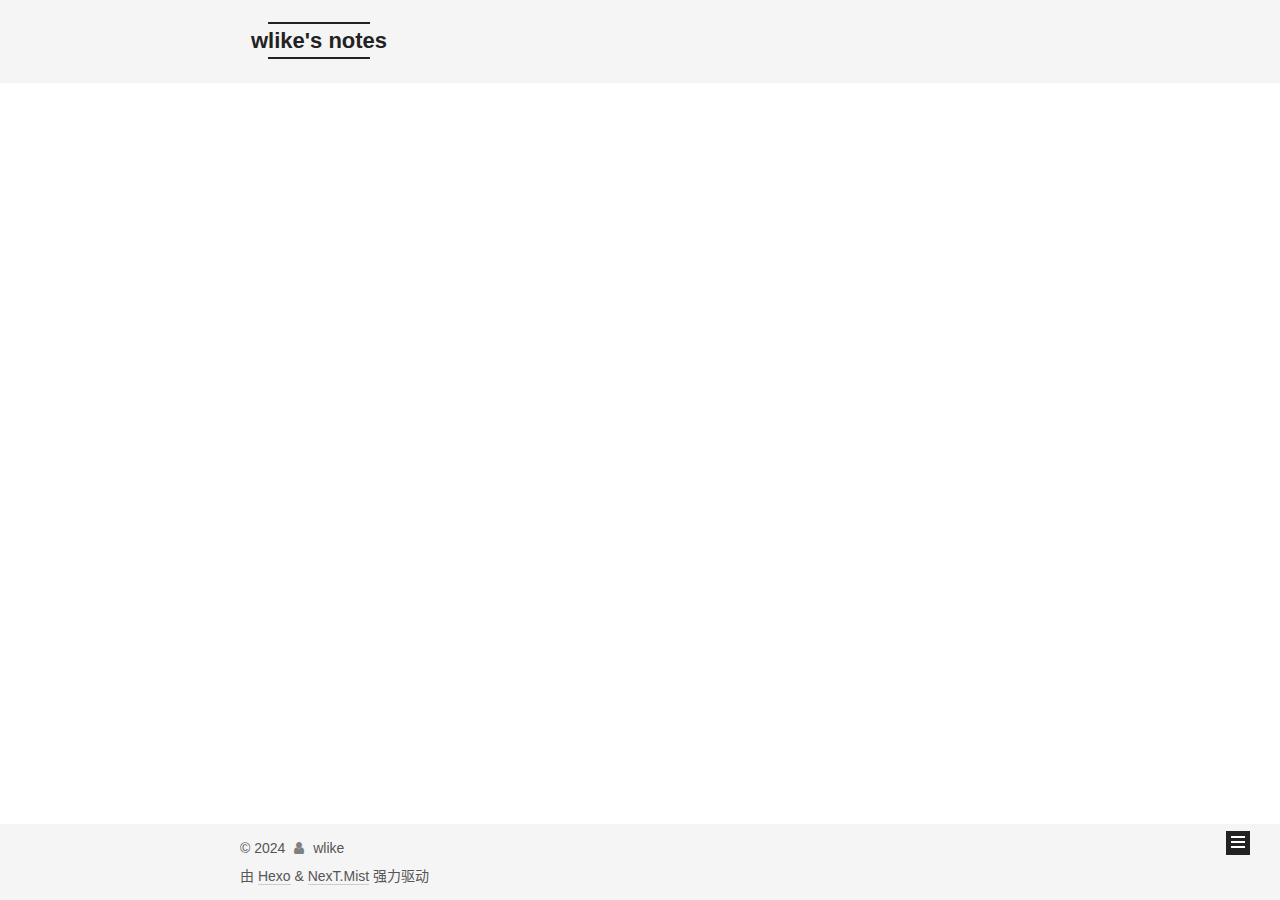
==== about/index.html @ 3e5afd89 "switch theme to next" ====
<!DOCTYPE html>
<html lang="zh-CN">
<head>
  <meta charset="UTF-8">
<meta name="viewport" content="width=device-width, initial-scale=1, maximum-scale=2">
<meta name="theme-color" content="#222">
<meta name="generator" content="Hexo 7.0.0">
  <link rel="apple-touch-icon" sizes="180x180" href="/images/apple-touch-icon-next.png">
  <link rel="icon" type="image/png" sizes="32x32" href="/images/favicon-32x32-next.png">
  <link rel="icon" type="image/png" sizes="16x16" href="/images/favicon-16x16-next.png">
  <link rel="mask-icon" href="/images/logo.svg" color="#222">

<link rel="stylesheet" href="/css/main.css">


<link rel="stylesheet" href="/lib/font-awesome/css/font-awesome.min.css">

<script id="hexo-configurations">
    var NexT = window.NexT || {};
    var CONFIG = {"hostname":"wlike.github.io","root":"/","scheme":"Mist","version":"7.8.0","exturl":false,"sidebar":{"position":"right","width":240,"display":"post","padding":18,"offset":12,"onmobile":false},"copycode":{"enable":false,"show_result":false,"style":null},"back2top":{"enable":true,"sidebar":false,"scrollpercent":false},"bookmark":{"enable":false,"color":"#222","save":"auto"},"fancybox":false,"mediumzoom":false,"lazyload":false,"pangu":false,"comments":{"style":"tabs","active":"disqus","storage":true,"lazyload":false,"nav":null,"activeClass":"disqus"},"algolia":{"hits":{"per_page":10},"labels":{"input_placeholder":"Search for Posts","hits_empty":"We didn't find any results for the search: ${query}","hits_stats":"${hits} results found in ${time} ms"}},"localsearch":{"enable":false,"trigger":"auto","top_n_per_article":1,"unescape":false,"preload":false},"motion":{"enable":true,"async":false,"transition":{"post_block":"fadeIn","post_header":"slideDownIn","post_body":"slideDownIn","coll_header":"slideLeftIn","sidebar":"slideUpIn"}}};
  </script>

  <meta name="description" content="专注于游戏AI领域的应用研究、落地 经历过搜索排序、自然语言处理的历练 地址：腾讯，深圳市，广东省 邮箱：johnxuan [at] tencent [dot] com">
<meta property="og:type" content="website">
<meta property="og:title" content="关于我">
<meta property="og:url" content="https://wlike.github.io/about/index.html">
<meta property="og:site_name" content="wlike&#39;s notes">
<meta property="og:description" content="专注于游戏AI领域的应用研究、落地 经历过搜索排序、自然语言处理的历练 地址：腾讯，深圳市，广东省 邮箱：johnxuan [at] tencent [dot] com">
<meta property="og:locale" content="zh_CN">
<meta property="article:published_time" content="2020-05-05T05:04:14.000Z">
<meta property="article:modified_time" content="2024-01-01T08:59:58.900Z">
<meta property="article:author" content="wlike">
<meta name="twitter:card" content="summary">

<link rel="canonical" href="https://wlike.github.io/about/">


<script id="page-configurations">
  // https://hexo.io/docs/variables.html
  CONFIG.page = {
    sidebar: "",
    isHome : false,
    isPost : false,
    lang   : 'zh-CN'
  };
</script>

  <title>关于我 | wlike's notes
</title>
  






  <noscript>
  <style>
  .use-motion .brand,
  .use-motion .menu-item,
  .sidebar-inner,
  .use-motion .post-block,
  .use-motion .pagination,
  .use-motion .comments,
  .use-motion .post-header,
  .use-motion .post-body,
  .use-motion .collection-header { opacity: initial; }

  .use-motion .site-title,
  .use-motion .site-subtitle {
    opacity: initial;
    top: initial;
  }

  .use-motion .logo-line-before i { left: initial; }
  .use-motion .logo-line-after i { right: initial; }
  </style>
</noscript>

</head>

<body itemscope itemtype="http://schema.org/WebPage">
  <div class="container use-motion">
    <div class="headband"></div>

    <header class="header" itemscope itemtype="http://schema.org/WPHeader">
      <div class="header-inner"><div class="site-brand-container">
  <div class="site-nav-toggle">
    <div class="toggle" aria-label="切换导航栏">
      <span class="toggle-line toggle-line-first"></span>
      <span class="toggle-line toggle-line-middle"></span>
      <span class="toggle-line toggle-line-last"></span>
    </div>
  </div>

  <div class="site-meta">

    <a href="/" class="brand" rel="start">
      <span class="logo-line-before"><i></i></span>
      <h1 class="site-title">wlike's notes</h1>
      <span class="logo-line-after"><i></i></span>
    </a>
  </div>

  <div class="site-nav-right">
    <div class="toggle popup-trigger">
    </div>
  </div>
</div>




<nav class="site-nav">
  <ul id="menu" class="menu">
        <li class="menu-item menu-item-home">

    <a href="/" rel="section"><i class="fa fa-fw fa-home"></i>首页</a>

  </li>
        <li class="menu-item menu-item-archives">

    <a href="/archives/" rel="section"><i class="fa fa-fw fa-archive"></i>归档</a>

  </li>
        <li class="menu-item menu-item-about">

    <a href="/about/" rel="section"><i class="fa fa-fw fa-user"></i>关于</a>

  </li>
  </ul>
</nav>




</div>
    </header>

    
  <div class="back-to-top">
    <i class="fa fa-arrow-up"></i>
    <span>0%</span>
  </div>
  <div class="reading-progress-bar"></div>


    <main class="main">
      <div class="main-inner">
        <div class="content-wrap">
          
  
  

          <div class="content page posts-expand">
            

    
    
    
    <div class="post-block" lang="zh-CN">
      <header class="post-header">

<h1 class="post-title" itemprop="name headline">关于我
</h1>

<div class="post-meta">
  

</div>

</header>

      
      
      
      <div class="post-body">
          <p>专注于游戏AI领域的应用研究、落地</p>
<p>经历过搜索排序、自然语言处理的历练</p>
<p>地址：腾讯，深圳市，广东省</p>
<p>邮箱：johnxuan [at] tencent [dot] com</p>

      </div>
      
      
      
    </div>
    

    
    
    


          </div>
          
    
  <div class="comments">
    <div id="disqus_thread">
      <noscript>Please enable JavaScript to view the comments powered by Disqus.</noscript>
    </div>
  </div>
  

<script>
  window.addEventListener('tabs:register', () => {
    let { activeClass } = CONFIG.comments;
    if (CONFIG.comments.storage) {
      activeClass = localStorage.getItem('comments_active') || activeClass;
    }
    if (activeClass) {
      let activeTab = document.querySelector(`a[href="#comment-${activeClass}"]`);
      if (activeTab) {
        activeTab.click();
      }
    }
  });
  if (CONFIG.comments.storage) {
    window.addEventListener('tabs:click', event => {
      if (!event.target.matches('.tabs-comment .tab-content .tab-pane')) return;
      let commentClass = event.target.classList[1];
      localStorage.setItem('comments_active', commentClass);
    });
  }
</script>

        </div>
          
  
  <div class="toggle sidebar-toggle">
    <span class="toggle-line toggle-line-first"></span>
    <span class="toggle-line toggle-line-middle"></span>
    <span class="toggle-line toggle-line-last"></span>
  </div>

  <aside class="sidebar">
    <div class="sidebar-inner">

      <ul class="sidebar-nav motion-element">
        <li class="sidebar-nav-toc">
          文章目录
        </li>
        <li class="sidebar-nav-overview">
          站点概览
        </li>
      </ul>

      <!--noindex-->
      <div class="post-toc-wrap sidebar-panel">
      </div>
      <!--/noindex-->

      <div class="site-overview-wrap sidebar-panel">
        <div class="site-author motion-element" itemprop="author" itemscope itemtype="http://schema.org/Person">
  <p class="site-author-name" itemprop="name">wlike</p>
  <div class="site-description" itemprop="description">stay hungry, stay foolish</div>
</div>
<div class="site-state-wrap motion-element">
  <nav class="site-state">
      <div class="site-state-item site-state-posts">
          <a href="/archives/">
        
          <span class="site-state-item-count">2</span>
          <span class="site-state-item-name">日志</span>
        </a>
      </div>
      <div class="site-state-item site-state-tags">
        <span class="site-state-item-count">1</span>
        <span class="site-state-item-name">标签</span>
      </div>
  </nav>
</div>



      </div>

    </div>
  </aside>
  <div id="sidebar-dimmer"></div>


      </div>
    </main>

    <footer class="footer">
      <div class="footer-inner">
        

        

<div class="copyright">
  
  &copy; 
  <span itemprop="copyrightYear">2024</span>
  <span class="with-love">
    <i class="fa fa-user"></i>
  </span>
  <span class="author" itemprop="copyrightHolder">wlike</span>
</div>
  <div class="powered-by">由 <a href="https://hexo.io/" class="theme-link" rel="noopener" target="_blank">Hexo</a> & <a href="https://mist.theme-next.org/" class="theme-link" rel="noopener" target="_blank">NexT.Mist</a> 强力驱动
  </div>

        








      </div>
    </footer>
  </div>

  
  <script src="/lib/anime.min.js"></script>
  <script src="/lib/velocity/velocity.min.js"></script>
  <script src="/lib/velocity/velocity.ui.min.js"></script>

<script src="/js/utils.js"></script>

<script src="/js/motion.js"></script>


<script src="/js/schemes/muse.js"></script>


<script src="/js/next-boot.js"></script>




  















  

  

  

<script>
  function loadCount() {
    var d = document, s = d.createElement('script');
    s.src = 'https://wlike.disqus.com/count.js';
    s.id = 'dsq-count-scr';
    (d.head || d.body).appendChild(s);
  }
  // defer loading until the whole page loading is completed
  window.addEventListener('load', loadCount, false);
</script>
<script>
  var disqus_config = function() {
    this.page.url = "https://wlike.github.io/about/index.html";
    this.page.identifier = "about/index.html";
    this.page.title = "关于我";
    };
  NexT.utils.loadComments(document.querySelector('#disqus_thread'), () => {
    if (window.DISQUS) {
      DISQUS.reset({
        reload: true,
        config: disqus_config
      });
    } else {
      var d = document, s = d.createElement('script');
      s.src = 'https://wlike.disqus.com/embed.js';
      s.setAttribute('data-timestamp', '' + +new Date());
      (d.head || d.body).appendChild(s);
    }
  });
</script>

</body>
</html>
---- css/main.css ----
:root {
  --body-bg-color: #fff;
  --content-bg-color: #f5f5f5;
  --card-bg-color: #f5f5f5;
  --text-color: #555;
  --link-color: #555;
  --link-hover-color: #222;
  --brand-color: #222;
  --brand-hover-color: #222;
  --table-row-odd-bg-color: #f9f9f9;
  --table-row-hover-bg-color: #f5f5f5;
  --menu-item-bg-color: #ddd;
  --btn-default-bg: transparent;
  --btn-default-color: var(--link-color);
  --btn-default-border-color: var(--link-color);
  --btn-default-hover-bg: transparent;
  --btn-default-hover-color: var(--link-hover-color);
  --btn-default-hover-border-color: var(--link-hover-color);
}
html {
  line-height: 1.15; /* 1 */
  -webkit-text-size-adjust: 100%; /* 2 */
}
body {
  margin: 0;
}
main {
  display: block;
}
h1 {
  font-size: 2em;
  margin: 0.67em 0;
}
hr {
  box-sizing: content-box; /* 1 */
  height: 0; /* 1 */
  overflow: visible; /* 2 */
}
pre {
  font-family: monospace, monospace; /* 1 */
  font-size: 1em; /* 2 */
}
a {
  background: transparent;
}
abbr[title] {
  border-bottom: none; /* 1 */
  text-decoration: underline; /* 2 */
  text-decoration: underline dotted; /* 2 */
}
b,
strong {
  font-weight: bolder;
}
code,
kbd,
samp {
  font-family: monospace, monospace; /* 1 */
  font-size: 1em; /* 2 */
}
small {
  font-size: 80%;
}
sub,
sup {
  font-size: 75%;
  line-height: 0;
  position: relative;
  vertical-align: baseline;
}
sub {
  bottom: -0.25em;
}
sup {
  top: -0.5em;
}
img {
  border-style: none;
}
button,
input,
optgroup,
select,
textarea {
  font-family: inherit; /* 1 */
  font-size: 100%; /* 1 */
  line-height: 1.15; /* 1 */
  margin: 0; /* 2 */
}
button,
input {
/* 1 */
  overflow: visible;
}
button,
select {
/* 1 */
  text-transform: none;
}
button,
[type='button'],
[type='reset'],
[type='submit'] {
  -webkit-appearance: button;
}
button::-moz-focus-inner,
[type='button']::-moz-focus-inner,
[type='reset']::-moz-focus-inner,
[type='submit']::-moz-focus-inner {
  border-style: none;
  padding: 0;
}
button:-moz-focusring,
[type='button']:-moz-focusring,
[type='reset']:-moz-focusring,
[type='submit']:-moz-focusring {
  outline: 1px dotted ButtonText;
}
fieldset {
  padding: 0.35em 0.75em 0.625em;
}
legend {
  box-sizing: border-box; /* 1 */
  color: inherit; /* 2 */
  display: table; /* 1 */
  max-width: 100%; /* 1 */
  padding: 0; /* 3 */
  white-space: normal; /* 1 */
}
progress {
  vertical-align: baseline;
}
textarea {
  overflow: auto;
}
[type='checkbox'],
[type='radio'] {
  box-sizing: border-box; /* 1 */
  padding: 0; /* 2 */
}
[type='number']::-webkit-inner-spin-button,
[type='number']::-webkit-outer-spin-button {
  height: auto;
}
[type='search'] {
  outline-offset: -2px; /* 2 */
  -webkit-appearance: textfield; /* 1 */
}
[type='search']::-webkit-search-decoration {
  -webkit-appearance: none;
}
::-webkit-file-upload-button {
  font: inherit; /* 2 */
  -webkit-appearance: button; /* 1 */
}
details {
  display: block;
}
summary {
  display: list-item;
}
template {
  display: none;
}
[hidden] {
  display: none;
}
::selection {
  background: #262a30;
  color: #eee;
}
html,
body {
  height: 100%;
}
body {
  background: var(--body-bg-color);
  color: var(--text-color);
  font-family: 'Lato', "PingFang SC", "Microsoft YaHei", sans-serif;
  font-size: 1em;
  line-height: 2;
}
@media (max-width: 991px) {
  body {
    padding-left: 0 !important;
    padding-right: 0 !important;
  }
}
h1,
h2,
h3,
h4,
h5,
h6 {
  font-family: 'Lato', "PingFang SC", "Microsoft YaHei", sans-serif;
  font-weight: bold;
  line-height: 1.5;
  margin: 20px 0 15px;
}
h1 {
  font-size: 1.5em;
}
h2 {
  font-size: 1.375em;
}
h3 {
  font-size: 1.25em;
}
h4 {
  font-size: 1.125em;
}
h5 {
  font-size: 1em;
}
h6 {
  font-size: 0.875em;
}
p {
  margin: 0 0 20px 0;
}
a,
span.exturl {
  border-bottom: 1px solid #ccc;
  color: var(--link-color);
  outline: 0;
  text-decoration: none;
  overflow-wrap: break-word;
  word-wrap: break-word;
  cursor: pointer;
}
a:hover,
span.exturl:hover {
  border-bottom-color: var(--link-hover-color);
  color: var(--link-hover-color);
}
iframe,
img,
video {
  display: block;
  margin-left: auto;
  margin-right: auto;
  max-width: 100%;
}
hr {
  background-image: repeating-linear-gradient(-45deg, #ddd, #ddd 4px, transparent 4px, transparent 8px);
  border: 0;
  height: 3px;
  margin: 40px 0;
}
blockquote {
  border-left: 4px solid #ddd;
  color: #666;
  margin: 0;
  padding: 0 15px;
}
blockquote cite::before {
  content: '-';
  padding: 0 5px;
}
dt {
  font-weight: bold;
}
dd {
  margin: 0;
  padding: 0;
}
kbd {
  background-color: #f5f5f5;
  background-image: linear-gradient(#eee, #fff, #eee);
  border: 1px solid #ccc;
  border-radius: 0.2em;
  box-shadow: 0.1em 0.1em 0.2em rgba(0,0,0,0.1);
  color: #555;
  font-family: inherit;
  padding: 0.1em 0.3em;
  white-space: nowrap;
}
.table-container {
  overflow: auto;
}
table {
  border-collapse: collapse;
  border-spacing: 0;
  font-size: 0.875em;
  margin: 0 0 20px 0;
  width: 100%;
}
tbody tr:nth-of-type(odd) {
  background: var(--table-row-odd-bg-color);
}
tbody tr:hover {
  background: var(--table-row-hover-bg-color);
}
caption,
th,
td {
  font-weight: normal;
  padding: 8px;
  text-align: left;
  vertical-align: middle;
}
th,
td {
  border: 1px solid #ddd;
  border-bottom: 3px solid #ddd;
}
th {
  font-weight: 700;
  padding-bottom: 10px;
}
td {
  border-bottom-width: 1px;
}
.btn {
  background: var(--btn-default-bg);
  border: 2px solid var(--btn-default-border-color);
  border-radius: 0;
  color: var(--btn-default-color);
  display: inline-block;
  font-size: 0.875em;
  line-height: 2;
  padding: 0 20px;
  text-decoration: none;
  transition-property: background-color;
  transition-delay: 0s;
  transition-duration: 0.2s;
  transition-timing-function: ease-in-out;
}
.btn:hover {
  background: var(--btn-default-hover-bg);
  border-color: var(--btn-default-hover-border-color);
  color: var(--btn-default-hover-color);
}
.btn + .btn {
  margin: 0 0 8px 8px;
}
.btn .fa-fw {
  text-align: left;
  width: 1.285714285714286em;
}
.toggle {
  line-height: 0;
}
.toggle .toggle-line {
  background: #fff;
  display: inline-block;
  height: 2px;
  left: 0;
  position: relative;
  top: 0;
  transition: all 0.4s;
  vertical-align: top;
  width: 100%;
}
.toggle .toggle-line:not(:first-child) {
  margin-top: 3px;
}
.toggle.toggle-arrow .toggle-line-first {
  top: 2px;
  transform: rotate(-45deg);
  width: 50%;
}
.toggle.toggle-arrow .toggle-line-middle {
  width: 90%;
}
.toggle.toggle-arrow .toggle-line-last {
  top: -2px;
  transform: rotate(45deg);
  width: 50%;
}
.toggle.toggle-close .toggle-line-first {
  top: 5px;
  transform: rotate(-45deg);
}
.toggle.toggle-close .toggle-line-middle {
  opacity: 0;
}
.toggle.toggle-close .toggle-line-last {
  top: -5px;
  transform: rotate(45deg);
}
.highlight,
pre {
  background: #f7f7f7;
  color: #4d4d4c;
  line-height: 1.6;
  margin: 0 auto 20px;
}
pre,
code {
  font-family: consolas, Menlo, monospace, "PingFang SC", "Microsoft YaHei";
}
code {
  background: #eee;
  border-radius: 3px;
  color: #555;
  padding: 2px 4px;
  overflow-wrap: break-word;
  word-wrap: break-word;
}
.highlight *::selection {
  background: #d6d6d6;
}
.highlight pre {
  border: 0;
  margin: 0;
  padding: 10px 0;
}
.highlight table {
  border: 0;
  margin: 0;
  width: auto;
}
.highlight td {
  border: 0;
  padding: 0;
}
.highlight figcaption {
  background: #eff2f3;
  color: #4d4d4c;
  display: flex;
  font-size: 0.875em;
  justify-content: space-between;
  line-height: 1.2;
  padding: 0.5em;
}
.highlight figcaption a {
  color: #4d4d4c;
}
.highlight figcaption a:hover {
  border-bottom-color: #4d4d4c;
}
.highlight .gutter {
  -moz-user-select: none;
  -ms-user-select: none;
  -webkit-user-select: none;
  user-select: none;
}
.highlight .gutter pre {
  background: #eff2f3;
  color: #869194;
  padding-left: 10px;
  padding-right: 10px;
  text-align: right;
}
.highlight .code pre {
  background: #f7f7f7;
  padding-left: 10px;
  width: 100%;
}
.gist table {
  width: auto;
}
.gist table td {
  border: 0;
}
pre {
  overflow: auto;
  padding: 10px;
}
pre code {
  background: none;
  color: #4d4d4c;
  font-size: 0.875em;
  padding: 0;
  text-shadow: none;
}
pre .deletion {
  background: #fdd;
}
pre .addition {
  background: #dfd;
}
pre .meta {
  color: #eab700;
  -moz-user-select: none;
  -ms-user-select: none;
  -webkit-user-select: none;
  user-select: none;
}
pre .comment {
  color: #8e908c;
}
pre .variable,
pre .attribute,
pre .tag,
pre .name,
pre .regexp,
pre .ruby .constant,
pre .xml .tag .title,
pre .xml .pi,
pre .xml .doctype,
pre .html .doctype,
pre .css .id,
pre .css .class,
pre .css .pseudo {
  color: #c82829;
}
pre .number,
pre .preprocessor,
pre .built_in,
pre .builtin-name,
pre .literal,
pre .params,
pre .constant,
pre .command {
  color: #f5871f;
}
pre .ruby .class .title,
pre .css .rules .attribute,
pre .string,
pre .symbol,
pre .value,
pre .inheritance,
pre .header,
pre .ruby .symbol,
pre .xml .cdata,
pre .special,
pre .formula {
  color: #718c00;
}
pre .title,
pre .css .hexcolor {
  color: #3e999f;
}
pre .function,
pre .python .decorator,
pre .python .title,
pre .ruby .function .title,
pre .ruby .title .keyword,
pre .perl .sub,
pre .javascript .title,
pre .coffeescript .title {
  color: #4271ae;
}
pre .keyword,
pre .javascript .function {
  color: #8959a8;
}
.blockquote-center {
  border-left: none;
  margin: 40px 0;
  padding: 0;
  position: relative;
  text-align: center;
}
.blockquote-center::before,
.blockquote-center::after {
  background-repeat: no-repeat;
  background-size: 22px 22px;
  content: ' ';
  display: block;
  height: 24px;
  opacity: 0.2;
  position: absolute;
  width: 100%;
}
.blockquote-center::before {
  background-image: url("../images/quote-l.svg");
  background-position: 0 -6px;
  border-top: 1px solid #ccc;
  top: -20px;
}
.blockquote-center::after {
  background-image: url("../images/quote-r.svg");
  background-position: 100% 8px;
  border-bottom: 1px solid #ccc;
  bottom: -20px;
}
.blockquote-center p,
.blockquote-center div {
  text-align: center;
}
.post-body .group-picture img {
  margin: 0 auto;
  padding: 0 3px;
}
.group-picture-row {
  margin-bottom: 6px;
  overflow: hidden;
}
.group-picture-column {
  float: left;
  margin-bottom: 10px;
}
.post-body .label {
  color: #555;
  display: inline;
  padding: 0 2px;
}
.post-body .label.default {
  background: #f0f0f0;
}
.post-body .label.primary {
  background: #efe6f7;
}
.post-body .label.info {
  background: #e5f2f8;
}
.post-body .label.success {
  background: #e7f4e9;
}
.post-body .label.warning {
  background: #fcf6e1;
}
.post-body .label.danger {
  background: #fae8eb;
}
.post-body .tabs {
  margin-bottom: 20px;
}
.post-body .tabs,
.tabs-comment {
  display: block;
  padding-top: 10px;
  position: relative;
}
.post-body .tabs ul.nav-tabs,
.tabs-comment ul.nav-tabs {
  display: flex;
  flex-wrap: wrap;
  margin: 0;
  margin-bottom: -1px;
  padding: 0;
}
@media (max-width: 413px) {
  .post-body .tabs ul.nav-tabs,
  .tabs-comment ul.nav-tabs {
    display: block;
    margin-bottom: 5px;
  }
}
.post-body .tabs ul.nav-tabs li.tab,
.tabs-comment ul.nav-tabs li.tab {
  border-bottom: 1px solid #ddd;
  border-left: 1px solid transparent;
  border-right: 1px solid transparent;
  border-top: 3px solid transparent;
  flex-grow: 1;
  list-style-type: none;
  border-radius: 0 0 0 0;
}
@media (max-width: 413px) {
  .post-body .tabs ul.nav-tabs li.tab,
  .tabs-comment ul.nav-tabs li.tab {
    border-bottom: 1px solid transparent;
    border-left: 3px solid transparent;
    border-right: 1px solid transparent;
    border-top: 1px solid transparent;
  }
}
@media (max-width: 413px) {
  .post-body .tabs ul.nav-tabs li.tab,
  .tabs-comment ul.nav-tabs li.tab {
    border-radius: 0;
  }
}
.post-body .tabs ul.nav-tabs li.tab a,
.tabs-comment ul.nav-tabs li.tab a {
  border-bottom: initial;
  display: block;
  line-height: 1.8;
  outline: 0;
  padding: 0.25em 0.75em;
  text-align: center;
  transition-delay: 0s;
  transition-duration: 0.2s;
  transition-timing-function: ease-out;
}
.post-body .tabs ul.nav-tabs li.tab a i,
.tabs-comment ul.nav-tabs li.tab a i {
  width: 1.285714285714286em;
}
.post-body .tabs ul.nav-tabs li.tab.active,
.tabs-comment ul.nav-tabs li.tab.active {
  border-bottom: 1px solid transparent;
  border-left: 1px solid #ddd;
  border-right: 1px solid #ddd;
  border-top: 3px solid #fc6423;
}
@media (max-width: 413px) {
  .post-body .tabs ul.nav-tabs li.tab.active,
  .tabs-comment ul.nav-tabs li.tab.active {
    border-bottom: 1px solid #ddd;
    border-left: 3px solid #fc6423;
    border-right: 1px solid #ddd;
    border-top: 1px solid #ddd;
  }
}
.post-body .tabs ul.nav-tabs li.tab.active a,
.tabs-comment ul.nav-tabs li.tab.active a {
  color: var(--link-color);
  cursor: default;
}
.post-body .tabs .tab-content .tab-pane,
.tabs-comment .tab-content .tab-pane {
  border: 1px solid #ddd;
  border-top: 0;
  padding: 20px 20px 0 20px;
  border-radius: 0;
}
.post-body .tabs .tab-content .tab-pane:not(.active),
.tabs-comment .tab-content .tab-pane:not(.active) {
  display: none;
}
.post-body .tabs .tab-content .tab-pane.active,
.tabs-comment .tab-content .tab-pane.active {
  display: block;
}
.post-body .tabs .tab-content .tab-pane.active:nth-of-type(1),
.tabs-comment .tab-content .tab-pane.active:nth-of-type(1) {
  border-radius: 0 0 0 0;
}
@media (max-width: 413px) {
  .post-body .tabs .tab-content .tab-pane.active:nth-of-type(1),
  .tabs-comment .tab-content .tab-pane.active:nth-of-type(1) {
    border-radius: 0;
  }
}
.post-body .note {
  border-radius: 3px;
  margin-bottom: 20px;
  padding: 1em;
  position: relative;
  border: 1px solid #eee;
  border-left-width: 5px;
}
.post-body .note h2,
.post-body .note h3,
.post-body .note h4,
.post-body .note h5,
.post-body .note h6 {
  margin-top: 0;
  border-bottom: initial;
  margin-bottom: 0;
  padding-top: 0;
}
.post-body .note p:first-child,
.post-body .note ul:first-child,
.post-body .note ol:first-child,
.post-body .note table:first-child,
.post-body .note pre:first-child,
.post-body .note blockquote:first-child,
.post-body .note img:first-child {
  margin-top: 0;
}
.post-body .note p:last-child,
.post-body .note ul:last-child,
.post-body .note ol:last-child,
.post-body .note table:last-child,
.post-body .note pre:last-child,
.post-body .note blockquote:last-child,
.post-body .note img:last-child {
  margin-bottom: 0;
}
.post-body .note.default {
  border-left-color: #777;
}
.post-body .note.default h2,
.post-body .note.default h3,
.post-body .note.default h4,
.post-body .note.default h5,
.post-body .note.default h6 {
  color: #777;
}
.post-body .note.primary {
  border-left-color: #6f42c1;
}
.post-body .note.primary h2,
.post-body .note.primary h3,
.post-body .note.primary h4,
.post-body .note.primary h5,
.post-body .note.primary h6 {
  color: #6f42c1;
}
.post-body .note.info {
  border-left-color: #428bca;
}
.post-body .note.info h2,
.post-body .note.info h3,
.post-body .note.info h4,
.post-body .note.info h5,
.post-body .note.info h6 {
  color: #428bca;
}
.post-body .note.success {
  border-left-color: #5cb85c;
}
.post-body .note.success h2,
.post-body .note.success h3,
.post-body .note.success h4,
.post-body .note.success h5,
.post-body .note.success h6 {
  color: #5cb85c;
}
.post-body .note.warning {
  border-left-color: #f0ad4e;
}
.post-body .note.warning h2,
.post-body .note.warning h3,
.post-body .note.warning h4,
.post-body .note.warning h5,
.post-body .note.warning h6 {
  color: #f0ad4e;
}
.post-body .note.danger {
  border-left-color: #d9534f;
}
.post-body .note.danger h2,
.post-body .note.danger h3,
.post-body .note.danger h4,
.post-body .note.danger h5,
.post-body .note.danger h6 {
  color: #d9534f;
}
.pagination .prev,
.pagination .next,
.pagination .page-number,
.pagination .space {
  display: inline-block;
  margin: 0 10px;
  padding: 0 11px;
  position: relative;
  top: -1px;
}
@media (max-width: 767px) {
  .pagination .prev,
  .pagination .next,
  .pagination .page-number,
  .pagination .space {
    margin: 0 5px;
  }
}
.pagination {
  border-top: 1px solid #eee;
  margin: 120px 0 0;
  text-align: center;
}
.pagination .prev,
.pagination .next,
.pagination .page-number {
  border-bottom: 0;
  border-top: 1px solid #eee;
  transition-property: border-color;
  transition-delay: 0s;
  transition-duration: 0.2s;
  transition-timing-function: ease-in-out;
}
.pagination .prev:hover,
.pagination .next:hover,
.pagination .page-number:hover {
  border-top-color: #222;
}
.pagination .space {
  margin: 0;
  padding: 0;
}
.pagination .prev {
  margin-left: 0;
}
.pagination .next {
  margin-right: 0;
}
.pagination .page-number.current {
  background: #ccc;
  border-top-color: #ccc;
  color: #fff;
}
@media (max-width: 767px) {
  .pagination {
    border-top: none;
  }
  .pagination .prev,
  .pagination .next,
  .pagination .page-number {
    border-bottom: 1px solid #eee;
    border-top: 0;
    margin-bottom: 10px;
    padding: 0 10px;
  }
  .pagination .prev:hover,
  .pagination .next:hover,
  .pagination .page-number:hover {
    border-bottom-color: #222;
  }
}
.comments {
  margin-top: 60px;
  overflow: hidden;
}
.comment-button-group {
  display: flex;
  flex-wrap: wrap-reverse;
  justify-content: center;
  margin: 1em 0;
}
.comment-button-group .comment-button {
  margin: 0.1em 0.2em;
}
.comment-button-group .comment-button.active {
  background: var(--btn-default-hover-bg);
  border-color: var(--btn-default-hover-border-color);
  color: var(--btn-default-hover-color);
}
.comment-position {
  display: none;
}
.comment-position.active {
  display: block;
}
.tabs-comment {
  background: var(--content-bg-color);
  margin-top: 4em;
  padding-top: 0;
}
.tabs-comment .comments {
  border: 0;
  box-shadow: none;
  margin-top: 0;
  padding-top: 0;
}
.container {
  min-height: 100%;
  position: relative;
}
.main-inner {
  margin: 0 auto;
  width: 700px;
}
@media (min-width: 1200px) {
  .main-inner {
    width: 800px;
  }
}
@media (min-width: 1600px) {
  .main-inner {
    width: 900px;
  }
}
@media (max-width: 767px) {
  .content-wrap {
    padding: 0 20px;
  }
}
.header {
  background: transparent;
}
.header-inner {
  margin: 0 auto;
  width: 700px;
}
@media (min-width: 1200px) {
  .header-inner {
    width: 800px;
  }
}
@media (min-width: 1600px) {
  .header-inner {
    width: 900px;
  }
}
.site-brand-container {
  display: flex;
  flex-shrink: 0;
  padding: 0 10px;
}
.headband {
  background: #222;
  height: 3px;
}
.site-meta {
  flex-grow: 1;
  text-align: left;
}
@media (max-width: 767px) {
  .site-meta {
    text-align: center;
  }
}
.brand {
  border-bottom: none;
  color: var(--brand-color);
  display: inline-block;
  line-height: 1.375em;
  padding: 0 40px;
  position: relative;
}
.brand:hover {
  color: var(--brand-hover-color);
}
.site-title {
  font-family: 'Lato', "PingFang SC", "Microsoft YaHei", sans-serif;
  font-size: 1.375em;
  font-weight: normal;
  margin: 0;
}
.site-subtitle {
  color: #999;
  font-size: 0.8125em;
  margin: 10px 0;
}
.use-motion .brand {
  opacity: 0;
}
.use-motion .site-title,
.use-motion .site-subtitle,
.use-motion .custom-logo-image {
  opacity: 0;
  position: relative;
  top: -10px;
}
.site-nav-toggle,
.site-nav-right {
  display: none;
}
@media (max-width: 767px) {
  .site-nav-toggle,
  .site-nav-right {
    display: flex;
    flex-direction: column;
    justify-content: center;
  }
}
.site-nav-toggle .toggle,
.site-nav-right .toggle {
  color: var(--text-color);
  padding: 10px;
  width: 22px;
}
.site-nav-toggle .toggle .toggle-line,
.site-nav-right .toggle .toggle-line {
  background: var(--text-color);
  border-radius: 1px;
}
.site-nav {
  display: block;
}
@media (max-width: 767px) {
  .site-nav {
    clear: both;
    display: none;
  }
}
.site-nav.site-nav-on {
  display: block;
}
.menu {
  margin-top: 20px;
  padding-left: 0;
  text-align: center;
}
.menu-item {
  display: inline-block;
  list-style: none;
  margin: 0 10px;
}
@media (max-width: 767px) {
  .menu-item {
    display: block;
    margin-top: 10px;
  }
  .menu-item.menu-item-search {
    display: none;
  }
}
.menu-item a,
.menu-item span.exturl {
  border-bottom: 0;
  display: block;
  font-size: 0.8125em;
  transition-property: border-color;
  transition-delay: 0s;
  transition-duration: 0.2s;
  transition-timing-function: ease-in-out;
}
@media (hover: none) {
  .menu-item a:hover,
  .menu-item span.exturl:hover {
    border-bottom-color: transparent !important;
  }
}
.menu-item .fa {
  margin-right: 8px;
}
.menu-item .badge {
  display: inline-block;
  font-weight: bold;
  line-height: 1;
  margin-left: 0.35em;
  margin-top: 0.35em;
  text-align: center;
  white-space: nowrap;
}
@media (max-width: 767px) {
  .menu-item .badge {
    float: right;
    margin-left: 0;
  }
}
.menu-item-active a,
.menu .menu-item a:hover,
.menu .menu-item span.exturl:hover {
  background: var(--menu-item-bg-color);
}
.use-motion .menu-item {
  opacity: 0;
}
.sidebar {
  background: #222;
  bottom: 0;
  box-shadow: inset 0 2px 6px #000;
  position: fixed;
  top: 0;
}
@media (max-width: 991px) {
  .sidebar {
    display: none;
  }
}
.sidebar-inner {
  color: #999;
  padding: 18px 10px;
  text-align: center;
}
.cc-license {
  margin-top: 10px;
  text-align: center;
}
.cc-license .cc-opacity {
  border-bottom: none;
  opacity: 0.7;
}
.cc-license .cc-opacity:hover {
  opacity: 0.9;
}
.cc-license img {
  display: inline-block;
}
.site-author-image {
  border: 2px solid #333;
  display: block;
  margin: 0 auto;
  max-width: 96px;
  padding: 2px;
}
.site-author-name {
  color: #f5f5f5;
  font-weight: normal;
  margin: 5px 0 0;
  text-align: center;
}
.site-description {
  color: #999;
  font-size: 1em;
  margin-top: 5px;
  text-align: center;
}
.links-of-author {
  margin-top: 15px;
}
.links-of-author a,
.links-of-author span.exturl {
  border-bottom-color: #555;
  display: inline-block;
  font-size: 0.8125em;
  margin-bottom: 10px;
  margin-right: 10px;
  vertical-align: middle;
}
.links-of-author a::before,
.links-of-author span.exturl::before {
  background: #83372f;
  border-radius: 50%;
  content: ' ';
  display: inline-block;
  height: 4px;
  margin-right: 3px;
  vertical-align: middle;
  width: 4px;
}
.sidebar-button {
  margin-top: 15px;
}
.sidebar-button a {
  border: 1px solid #fc6423;
  border-radius: 4px;
  color: #fc6423;
  display: inline-block;
  padding: 0 15px;
}
.sidebar-button a .fa {
  margin-right: 5px;
}
.sidebar-button a:hover {
  background: #fc6423;
  border: 1px solid #fc6423;
  color: #fff;
}
.sidebar-button a:hover .fa {
  color: #fff;
}
.links-of-blogroll {
  font-size: 0.8125em;
  margin-top: 10px;
}
.links-of-blogroll-title {
  font-size: 0.875em;
  font-weight: 600;
  margin-top: 0;
}
.links-of-blogroll-list {
  list-style: none;
  margin: 0;
  padding: 0;
}
#sidebar-dimmer {
  display: none;
}
@media (max-width: 767px) {
  #sidebar-dimmer {
    background: #000;
    display: block;
    height: 100%;
    left: 100%;
    opacity: 0;
    position: fixed;
    top: 0;
    width: 100%;
    z-index: 1100;
  }
  .sidebar-active + #sidebar-dimmer {
    opacity: 0.7;
    transform: translateX(-100%);
    transition: opacity 0.5s;
  }
}
.sidebar-nav {
  margin: 0;
  padding-bottom: 20px;
  padding-left: 0;
}
.sidebar-nav li {
  border-bottom: 1px solid transparent;
  color: #555;
  cursor: pointer;
  display: inline-block;
  font-size: 0.875em;
}
.sidebar-nav li.sidebar-nav-overview {
  margin-left: 10px;
}
.sidebar-nav li:hover {
  color: #f5f5f5;
}
.sidebar-nav .sidebar-nav-active {
  border-bottom-color: #87daff;
  color: #87daff;
}
.sidebar-nav .sidebar-nav-active:hover {
  color: #87daff;
}
.sidebar-panel {
  display: none;
  overflow-x: hidden;
  overflow-y: auto;
}
.sidebar-panel-active {
  display: block;
}
.sidebar-toggle {
  background: #222;
  bottom: 45px;
  cursor: pointer;
  height: 14px;
  left: 30px;
  padding: 5px;
  position: fixed;
  width: 14px;
  z-index: 1300;
}
@media (max-width: 991px) {
  .sidebar-toggle {
    left: 20px;
    opacity: 0.8;
    display: none;
  }
}
.sidebar-toggle:hover .toggle-line {
  background: #87daff;
}
.post-toc {
  font-size: 0.875em;
}
.post-toc ol {
  list-style: none;
  margin: 0;
  padding: 0 2px 5px 10px;
  text-align: left;
}
.post-toc ol > ol {
  padding-left: 0;
}
.post-toc ol a {
  transition-property: all;
  transition-delay: 0s;
  transition-duration: 0.2s;
  transition-timing-function: ease-in-out;
}
.post-toc .nav-item {
  line-height: 1.8;
  overflow: hidden;
  text-overflow: ellipsis;
  white-space: nowrap;
}
.post-toc .nav .nav-child {
  display: none;
}
.post-toc .nav .active > .nav-child {
  display: block;
}
.post-toc .nav .active-current > .nav-child {
  display: block;
}
.post-toc .nav .active-current > .nav-child > .nav-item {
  display: block;
}
.post-toc .nav .active > a {
  border-bottom-color: #87daff;
  color: #87daff;
}
.post-toc .nav .active-current > a {
  color: #87daff;
}
.post-toc .nav .active-current > a:hover {
  color: #87daff;
}
.site-state {
  display: flex;
  justify-content: center;
  line-height: 1.4;
  margin-top: 10px;
  overflow: hidden;
  text-align: center;
  white-space: nowrap;
}
.site-state-item {
  padding: 0 15px;
}
.site-state-item:not(:first-child) {
  border-left: 1px solid #333;
}
.site-state-item a {
  border-bottom: none;
}
.site-state-item-count {
  display: block;
  font-size: 1.25em;
  font-weight: 600;
  text-align: center;
}
.site-state-item-name {
  color: inherit;
  font-size: 0.875em;
}
.footer {
  color: #999;
  font-size: 0.875em;
  padding: 20px 0;
}
.footer.footer-fixed {
  bottom: 0;
  left: 0;
  position: absolute;
  right: 0;
}
.footer-inner {
  box-sizing: border-box;
  margin: 0 auto;
  text-align: center;
  width: 700px;
}
@media (min-width: 1200px) {
  .footer-inner {
    width: 800px;
  }
}
@media (min-width: 1600px) {
  .footer-inner {
    width: 900px;
  }
}
.languages {
  display: inline-block;
  font-size: 1.125em;
  position: relative;
}
.languages .lang-select-label span {
  margin: 0 0.5em;
}
.languages .lang-select {
  height: 100%;
  left: 0;
  opacity: 0;
  position: absolute;
  top: 0;
  width: 100%;
}
.with-love {
  color: #808080;
  display: inline-block;
  margin: 0 5px;
}
.powered-by,
.theme-info {
  display: inline-block;
}
@-moz-keyframes iconAnimate {
  0%, 100% {
    transform: scale(1);
  }
  10%, 30% {
    transform: scale(0.9);
  }
  20%, 40%, 60%, 80% {
    transform: scale(1.1);
  }
  50%, 70% {
    transform: scale(1.1);
  }
}
@-webkit-keyframes iconAnimate {
  0%, 100% {
    transform: scale(1);
  }
  10%, 30% {
    transform: scale(0.9);
  }
  20%, 40%, 60%, 80% {
    transform: scale(1.1);
  }
  50%, 70% {
    transform: scale(1.1);
  }
}
@-o-keyframes iconAnimate {
  0%, 100% {
    transform: scale(1);
  }
  10%, 30% {
    transform: scale(0.9);
  }
  20%, 40%, 60%, 80% {
    transform: scale(1.1);
  }
  50%, 70% {
    transform: scale(1.1);
  }
}
@keyframes iconAnimate {
  0%, 100% {
    transform: scale(1);
  }
  10%, 30% {
    transform: scale(0.9);
  }
  20%, 40%, 60%, 80% {
    transform: scale(1.1);
  }
  50%, 70% {
    transform: scale(1.1);
  }
}
@media (max-width: 567px) {
  .content-wrap {
    padding: initial !important;
  }
  .posts-expand .post-meta {
    margin: 3px 0 10px 0 !important;
  }
  .post-block {
    margin-top: initial !important;
    padding: 8px 18px 8px !important;
  }
  .posts-collapse {
    margin-left: 0;
    margin-right: 0;
  }
  .post-body h1,
  .post-body h2,
  .post-body h3,
  .post-body h4,
  .post-body h5,
  .post-body h6 {
    margin: 10px 0 8px;
  }
  .post-body .note h1,
  .post-body .tabs .tab-content .tab-pane h1,
  .post-body .note h2,
  .post-body .tabs .tab-content .tab-pane h2,
  .post-body .note h3,
  .post-body .tabs .tab-content .tab-pane h3,
  .post-body .note h4,
  .post-body .tabs .tab-content .tab-pane h4,
  .post-body .note h5,
  .post-body .tabs .tab-content .tab-pane h5,
  .post-body .note h6,
  .post-body .tabs .tab-content .tab-pane h6 {
    margin: 0 5px;
  }
  .post-body > p {
    margin: 0 0 10px 0;
  }
  .post-body .note > p,
  .post-body .tabs .tab-content .tab-pane > p {
    padding: 0 5px;
  }
  .post-body img,
  .post-body video {
    margin-bottom: 10px !important;
  }
  .post-body .note {
    margin-bottom: 10px !important;
    padding: 10px !important;
  }
  .post-body .tabs .tab-content .tab-pane {
    padding: 10px 10px 0 10px !important;
  }
  .post-eof {
    margin: 40px auto 20px !important;
  }
  .pagination {
    margin-top: 40px;
  }
}
.back-to-top {
  font-size: 12px;
  text-align: center;
  transition-delay: 0s;
  transition-duration: 0.2s;
  transition-timing-function: ease-in-out;
}
.back-to-top {
  background: #222;
  bottom: -100px;
  box-sizing: border-box;
  color: #fff;
  cursor: pointer;
  left: 30px;
  opacity: 1;
  padding: 0 6px;
  position: fixed;
  transition-property: bottom;
  z-index: 1300;
  width: 24px;
}
.back-to-top span {
  display: none;
}
.back-to-top:hover {
  color: #87daff;
}
.back-to-top.back-to-top-on {
  bottom: 19px;
}
@media (max-width: 991px) {
  .back-to-top {
    left: 20px;
    opacity: 0.8;
  }
}
.reading-progress-bar {
  background: #37c6c0;
  display: block;
  height: 3px;
  left: 0;
  position: fixed;
  width: 0;
  z-index: 1500;
  top: 0;
}
.post-body {
  font-family: 'Lato', "PingFang SC", "Microsoft YaHei", sans-serif;
  overflow-wrap: break-word;
  word-wrap: break-word;
}
@media (min-width: 1200px) {
  .post-body {
    font-size: 1.125em;
  }
}
.post-body .exturl .fa {
  font-size: 0.875em;
  margin-left: 4px;
}
.post-body .image-caption,
.post-body .figure .caption {
  color: #999;
  font-size: 0.875em;
  font-weight: bold;
  line-height: 1;
  margin: -20px auto 15px;
  text-align: center;
}
.post-sticky-flag {
  display: inline-block;
  transform: rotate(30deg);
}
.post-button {
  margin-top: 40px;
  text-align: center;
}
.use-motion .post-block,
.use-motion .pagination,
.use-motion .comments {
  opacity: 0;
}
.use-motion .post-header {
  opacity: 0;
}
.use-motion .post-body {
  opacity: 0;
}
.use-motion .collection-header {
  opacity: 0;
}
.posts-collapse {
  margin-left: 35px;
  position: relative;
}
@media (max-width: 767px) {
  .posts-collapse {
    margin-left: 0px;
    margin-right: 0px;
  }
}
.posts-collapse .collection-title {
  font-size: 1.125em;
  position: relative;
}
.posts-collapse .collection-title::before {
  background: #999;
  border: 1px solid #fff;
  border-radius: 50%;
  content: ' ';
  height: 10px;
  left: 0;
  margin-left: -6px;
  margin-top: -4px;
  position: absolute;
  top: 50%;
  width: 10px;
}
.posts-collapse .collection-year {
  font-size: 1.5em;
  font-weight: bold;
  margin: 60px 0;
  position: relative;
}
.posts-collapse .collection-year::before {
  background: #bbb;
  border-radius: 50%;
  content: ' ';
  height: 8px;
  left: 0;
  margin-left: -4px;
  margin-top: -4px;
  position: absolute;
  top: 50%;
  width: 8px;
}
.posts-collapse .collection-header {
  display: block;
  margin: 0 0 0 20px;
}
.posts-collapse .collection-header small {
  color: #bbb;
  margin-left: 5px;
}
.posts-collapse .post-header {
  border-bottom: 1px dashed #ccc;
  margin: 30px 0;
  padding-left: 15px;
  position: relative;
  transition-property: border;
  transition-delay: 0s;
  transition-duration: 0.2s;
  transition-timing-function: ease-in-out;
}
.posts-collapse .post-header::before {
  background: #bbb;
  border: 1px solid #fff;
  border-radius: 50%;
  content: ' ';
  height: 6px;
  left: 0;
  margin-left: -4px;
  position: absolute;
  top: 0.75em;
  transition-property: background;
  width: 6px;
  transition-delay: 0s;
  transition-duration: 0.2s;
  transition-timing-function: ease-in-out;
}
.posts-collapse .post-header:hover {
  border-bottom-color: #666;
}
.posts-collapse .post-header:hover::before {
  background: #222;
}
.posts-collapse .post-meta {
  display: inline;
  font-size: 0.75em;
  margin-right: 10px;
}
.posts-collapse .post-title {
  display: inline;
}
.posts-collapse .post-title a,
.posts-collapse .post-title span.exturl {
  border-bottom: none;
  color: var(--link-color);
}
.posts-collapse::before {
  background: #f5f5f5;
  content: ' ';
  height: 100%;
  left: 0;
  margin-left: -2px;
  position: absolute;
  top: 1.25em;
  width: 4px;
}
.posts-collapse .fa-external-link {
  font-size: 0.875em;
  margin-left: 5px;
}
.post-eof {
  background: #ccc;
  height: 1px;
  margin: 80px auto 60px;
  text-align: center;
  width: 8%;
}
.post-block:last-of-type .post-eof {
  display: none;
}
.content {
  padding-top: 40px;
}
@media (min-width: 992px) {
  .post-body {
    text-align: justify;
  }
}
@media (max-width: 991px) {
  .post-body {
    text-align: justify;
  }
}
.post-body h1,
.post-body h2,
.post-body h3,
.post-body h4,
.post-body h5,
.post-body h6 {
  padding-top: 10px;
}
.post-body h1 .header-anchor,
.post-body h2 .header-anchor,
.post-body h3 .header-anchor,
.post-body h4 .header-anchor,
.post-body h5 .header-anchor,
.post-body h6 .header-anchor {
  border-bottom-style: none;
  color: #ccc;
  float: right;
  margin-left: 10px;
  visibility: hidden;
}
.post-body h1 .header-anchor:hover,
.post-body h2 .header-anchor:hover,
.post-body h3 .header-anchor:hover,
.post-body h4 .header-anchor:hover,
.post-body h5 .header-anchor:hover,
.post-body h6 .header-anchor:hover {
  color: inherit;
}
.post-body h1:hover .header-anchor,
.post-body h2:hover .header-anchor,
.post-body h3:hover .header-anchor,
.post-body h4:hover .header-anchor,
.post-body h5:hover .header-anchor,
.post-body h6:hover .header-anchor {
  visibility: visible;
}
.post-body iframe,
.post-body img,
.post-body video {
  margin-bottom: 20px;
}
.post-body .video-container {
  height: 0;
  margin-bottom: 20px;
  overflow: hidden;
  padding-top: 75%;
  position: relative;
  width: 100%;
}
.post-body .video-container iframe,
.post-body .video-container object,
.post-body .video-container embed {
  height: 100%;
  left: 0;
  margin: 0;
  position: absolute;
  top: 0;
  width: 100%;
}
.post-gallery {
  align-items: center;
  display: grid;
  grid-gap: 10px;
  grid-template-columns: 1fr 1fr 1fr;
  margin-bottom: 20px;
}
@media (max-width: 767px) {
  .post-gallery {
    grid-template-columns: 1fr 1fr;
  }
}
.post-gallery a {
  border: 0;
}
.post-gallery img {
  margin: 0;
}
.posts-expand .post-header {
  font-size: 1.125em;
}
.posts-expand .post-title {
  font-size: 1.5em;
  font-weight: normal;
  margin: initial;
  text-align: center;
  overflow-wrap: break-word;
  word-wrap: break-word;
}
.posts-expand .post-title-link {
  border-bottom: none;
  color: var(--link-color);
  display: inline-block;
  position: relative;
  vertical-align: top;
}
.posts-expand .post-title-link::before {
  background: var(--link-color);
  bottom: 0;
  content: '';
  height: 2px;
  left: 0;
  position: absolute;
  transform: scaleX(0);
  visibility: hidden;
  width: 100%;
  transition-delay: 0s;
  transition-duration: 0.2s;
  transition-timing-function: ease-in-out;
}
.posts-expand .post-title-link:hover::before {
  transform: scaleX(1);
  visibility: visible;
}
.posts-expand .post-title-link .fa {
  font-size: 0.875em;
  margin-left: 5px;
}
.posts-expand .post-meta {
  color: #999;
  font-family: 'Lato', "PingFang SC", "Microsoft YaHei", sans-serif;
  font-size: 0.75em;
  margin: 3px 0 60px 0;
  text-align: center;
}
.posts-expand .post-meta .post-description {
  font-size: 0.875em;
  margin-top: 2px;
}
.posts-expand .post-meta time {
  border-bottom: 1px dashed #999;
  cursor: pointer;
}
.post-meta .post-meta-item + .post-meta-item::before {
  content: '|';
  margin: 0 0.5em;
}
.post-meta-divider {
  margin: 0 0.5em;
}
.post-meta-item-icon {
  margin-right: 3px;
}
@media (max-width: 991px) {
  .post-meta-item-icon {
    display: inline-block;
  }
}
@media (max-width: 991px) {
  .post-meta-item-text {
    display: none;
  }
}
.post-nav {
  border-top: 1px solid #eee;
  display: flex;
  justify-content: space-between;
  margin-top: 15px;
  padding-top: 10px;
}
.post-nav-item {
  flex: 1;
}
.post-nav-item a {
  border-bottom: none;
  display: block;
  font-size: 0.875em;
  line-height: 1.6;
  position: relative;
}
.post-nav-item a:active {
  top: 2px;
}
.post-nav-item .fa {
  font-size: 0.75em;
}
.post-nav-item:first-child {
  margin-right: 15px;
}
.post-nav-item:first-child a {
  padding-left: 5px;
}
.post-nav-item:first-child .fa {
  margin-right: 5px;
}
.post-nav-item:last-child {
  margin-left: 15px;
  text-align: right;
}
.post-nav-item:last-child a {
  padding-right: 5px;
}
.post-nav-item:last-child .fa {
  margin-left: 5px;
}
.rtl.post-body p,
.rtl.post-body a,
.rtl.post-body h1,
.rtl.post-body h2,
.rtl.post-body h3,
.rtl.post-body h4,
.rtl.post-body h5,
.rtl.post-body h6,
.rtl.post-body li,
.rtl.post-body ul,
.rtl.post-body ol {
  direction: rtl;
  font-family: UKIJ Ekran;
}
.rtl.post-title {
  font-family: UKIJ Ekran;
}
.post-tags {
  margin-top: 40px;
  text-align: center;
}
.post-tags a {
  display: inline-block;
  font-size: 0.8125em;
}
.post-tags a:not(:last-child) {
  margin-right: 10px;
}
.post-widgets {
  border-top: 1px solid #eee;
  margin-top: 15px;
  text-align: center;
}
.wp_rating {
  height: 20px;
  line-height: 20px;
  margin-top: 10px;
  padding-top: 6px;
  text-align: center;
}
.social-like {
  display: flex;
  font-size: 0.875em;
  justify-content: center;
  text-align: center;
}
.reward-container {
  margin: 20px auto;
  padding: 10px 0;
  text-align: center;
  width: 90%;
}
.reward-container button {
  background: #ff2a2a;
  border: 0;
  border-radius: 5px;
  color: #fff;
  cursor: pointer;
  line-height: 2;
  outline: 0;
  padding: 0 15px;
  vertical-align: text-top;
}
.reward-container button:hover {
  background: #f55;
}
#qr {
  padding-top: 20px;
}
#qr a {
  border: 0;
}
#qr img {
  display: inline-block;
  margin: 0.8em 2em 0 2em;
  max-width: 100%;
  width: 180px;
}
#qr p {
  text-align: center;
}
.category-all-page .category-all-title {
  text-align: center;
}
.category-all-page .category-all {
  margin-top: 20px;
}
.category-all-page .category-list {
  list-style: none;
  margin: 0;
  padding: 0;
}
.category-all-page .category-list-item {
  margin: 5px 10px;
}
.category-all-page .category-list-count {
  color: #bbb;
}
.category-all-page .category-list-count::before {
  content: ' (';
  display: inline;
}
.category-all-page .category-list-count::after {
  content: ') ';
  display: inline;
}
.category-all-page .category-list-child {
  padding-left: 10px;
}
.event-list {
  padding: 0;
}
.event-list hr {
  background: #222;
  margin: 20px 0 45px 0;
}
.event-list hr::after {
  background: #222;
  color: #fff;
  content: 'NOW';
  display: inline-block;
  font-weight: bold;
  padding: 0 5px;
  text-align: right;
}
.event-list .event {
  background: #222;
  margin: 20px 0;
  min-height: 40px;
  padding: 15px 0 15px 10px;
}
.event-list .event .event-summary {
  color: #fff;
  margin: 0;
  padding-bottom: 3px;
}
.event-list .event .event-summary::before {
  animation: dot-flash 1s alternate infinite ease-in-out;
  color: #fff;
  content: '\f111';
  display: inline-block;
  font-family: 'FontAwesome';
  font-size: 10px;
  margin-right: 25px;
  vertical-align: middle;
}
.event-list .event .event-relative-time {
  color: #bbb;
  display: inline-block;
  font-size: 12px;
  font-weight: normal;
  padding-left: 12px;
}
.event-list .event .event-details {
  color: #fff;
  display: block;
  line-height: 18px;
  margin-left: 56px;
  padding-bottom: 6px;
  padding-top: 3px;
  text-indent: -24px;
}
.event-list .event .event-details::before {
  color: #fff;
  display: inline-block;
  font-family: 'FontAwesome';
  margin-right: 9px;
  text-align: center;
  text-indent: 0;
  width: 14px;
}
.event-list .event .event-details.event-location::before {
  content: '\f041';
}
.event-list .event .event-details.event-duration::before {
  content: '\f017';
}
.event-list .event-past {
  background: #f5f5f5;
}
.event-list .event-past .event-summary,
.event-list .event-past .event-details {
  color: #bbb;
  opacity: 0.9;
}
.event-list .event-past .event-summary::before,
.event-list .event-past .event-details::before {
  animation: none;
  color: #bbb;
}
@-moz-keyframes dot-flash {
  from {
    opacity: 1;
    transform: scale(1);
  }
  to {
    opacity: 0;
    transform: scale(0.8);
  }
}
@-webkit-keyframes dot-flash {
  from {
    opacity: 1;
    transform: scale(1);
  }
  to {
    opacity: 0;
    transform: scale(0.8);
  }
}
@-o-keyframes dot-flash {
  from {
    opacity: 1;
    transform: scale(1);
  }
  to {
    opacity: 0;
    transform: scale(0.8);
  }
}
@keyframes dot-flash {
  from {
    opacity: 1;
    transform: scale(1);
  }
  to {
    opacity: 0;
    transform: scale(0.8);
  }
}
ul.breadcrumb {
  font-size: 0.75em;
  list-style: none;
  margin: 1em 0;
  padding: 0 2em;
  text-align: center;
}
ul.breadcrumb li {
  display: inline;
}
ul.breadcrumb li + li::before {
  content: '/\00a0';
  font-weight: normal;
  padding: 0.5em;
}
ul.breadcrumb li + li:last-child {
  font-weight: bold;
}
.tag-cloud {
  text-align: center;
}
.tag-cloud a {
  display: inline-block;
  margin: 10px;
}
.tag-cloud a:hover {
  color: #222 !important;
}
mjx-container[jax="CHTML"][display="true"],
.has-jax {
  overflow: auto hidden;
}
mjx-container + br {
  display: none;
}
hr {
  height: 2px;
  margin: 20px 0;
}
.btn {
  padding: 0 10px;
}
.headband {
  display: none;
}
.main-inner {
  padding-bottom: 80px;
}
@media (max-width: 767px) {
  .main-inner {
    width: auto;
  }
}
.content {
  padding-top: 80px;
}
@media (max-width: 767px) {
  .content {
    padding-top: 60px;
  }
}
.pagination {
  margin: 120px 0 0;
  text-align: left;
}
@media (max-width: 767px) {
  .pagination {
    margin: 80px 10px 0;
    text-align: center;
  }
}
.footer {
  background: var(--content-bg-color);
  color: var(--text-color);
  padding: 10px 0;
}
.footer-inner {
  text-align: left;
}
@media (max-width: 767px) {
  .footer-inner {
    text-align: center;
    width: auto;
  }
}
.header {
  background: var(--content-bg-color);
}
.header-inner {
  align-items: center;
  display: flex;
  padding: 20px 0;
}
@media (max-width: 767px) {
  .header-inner {
    display: block;
    padding: 10px 0;
    width: auto;
  }
}
.site-meta {
  line-height: normal;
}
.site-meta .brand {
  padding: 2px 1px;
}
@media (max-width: 767px) {
  .site-meta .brand {
    display: block;
  }
}
.site-meta .site-title {
  font-weight: bolder;
}
.logo-line-before,
.logo-line-after {
  display: block;
  margin: 0 auto;
  overflow: hidden;
  width: 75%;
}
@media (max-width: 767px) {
  .logo-line-before,
  .logo-line-after {
    display: none;
  }
}
.logo-line-before i,
.logo-line-after i {
  background: var(--brand-color);
  display: block;
  height: 2px;
  position: relative;
}
.use-motion .logo-line-before i {
  left: -100%;
}
.use-motion .logo-line-after i {
  right: -100%;
}
.site-subtitle {
  display: none;
}
.site-nav {
  flex-grow: 1;
}
@media (max-width: 767px) {
  .site-nav {
    padding: 10px 10px 0;
  }
}
.menu {
  margin: 0;
}
.menu .menu-item {
  margin: 0;
}
@media (max-width: 767px) {
  .menu .menu-item {
    margin-top: 5px;
  }
}
.menu .menu-item a,
.menu .menu-item span.exturl {
  border-radius: 2px;
  padding: 0 10px;
  transition-property: background;
}
@media (max-width: 767px) {
  .menu .menu-item a,
  .menu .menu-item span.exturl {
    text-align: left;
  }
}
.menu .menu-item .badge {
  background: #fff;
  border-radius: 10px;
  color: #555;
  padding: 1px 4px;
  text-shadow: 1px 1px 0 rgba(0,0,0,0.1);
}
.posts-expand.index .post-title,
.posts-expand.index .post-meta {
  text-align: left;
}
@media (max-width: 767px) {
  .posts-expand.index .post-title,
  .posts-expand.index .post-meta {
    text-align: center;
  }
}
.posts-expand.index .post-meta {
  margin: 5px 0 20px 0;
}
.posts-expand .post-eof {
  display: none;
}
.posts-expand .post-block:not(:first-child) {
  margin-top: 120px;
}
.posts-expand .post-title,
.posts-expand .post-meta {
  text-align: center;
}
.posts-expand .post-body img {
  margin-left: 0;
}
.posts-expand .post-tags {
  text-align: left;
}
.posts-expand .post-tags a {
  background: #f5f5f5;
  border-bottom: none;
  padding: 1px 5px;
}
.posts-expand .post-tags a:hover {
  background: #ccc;
}
.posts-expand .post-nav {
  margin-top: 40px;
}
.post-button {
  margin-top: 20px;
  text-align: left;
}
.post-button .btn {
  background: none;
  border: 0;
  border-bottom: 2px solid var(--btn-default-border-color);
  padding: 0;
  transition-property: border;
}
.post-button .btn:hover {
  border-bottom-color: var(--btn-default-hover-border-color);
}
.sidebar {
  right: -240px;
}
.sidebar.sidebar-active {
  right: 0;
}
.sidebar-toggle,
.back-to-top {
  left: auto;
  right: 30px;
}
@media (max-width: 991px) {
  .sidebar-toggle,
  .back-to-top {
    right: 20px;
  }
}
.book-mark-link {
  left: 30px;
}
.sidebar {
  width: 240px;
  z-index: 1200;
  transition-delay: 0s;
  transition-duration: 0.2s;
  transition-timing-function: ease-out;
}
.sidebar a,
.sidebar span.exturl {
  border-bottom-color: #555;
  color: #999;
}
.sidebar a:hover,
.sidebar span.exturl:hover {
  border-bottom-color: #eee;
  color: #eee;
}
.links-of-blogroll-item {
  padding: 2px 10px;
}
.links-of-blogroll-item a,
.links-of-blogroll-item span.exturl {
  box-sizing: border-box;
  display: inline-block;
  max-width: 280px;
  overflow: hidden;
  text-overflow: ellipsis;
  white-space: nowrap;
}
.sub-menu {
  margin: 10px 0;
}
.sub-menu .menu-item {
  display: inline-block;
}
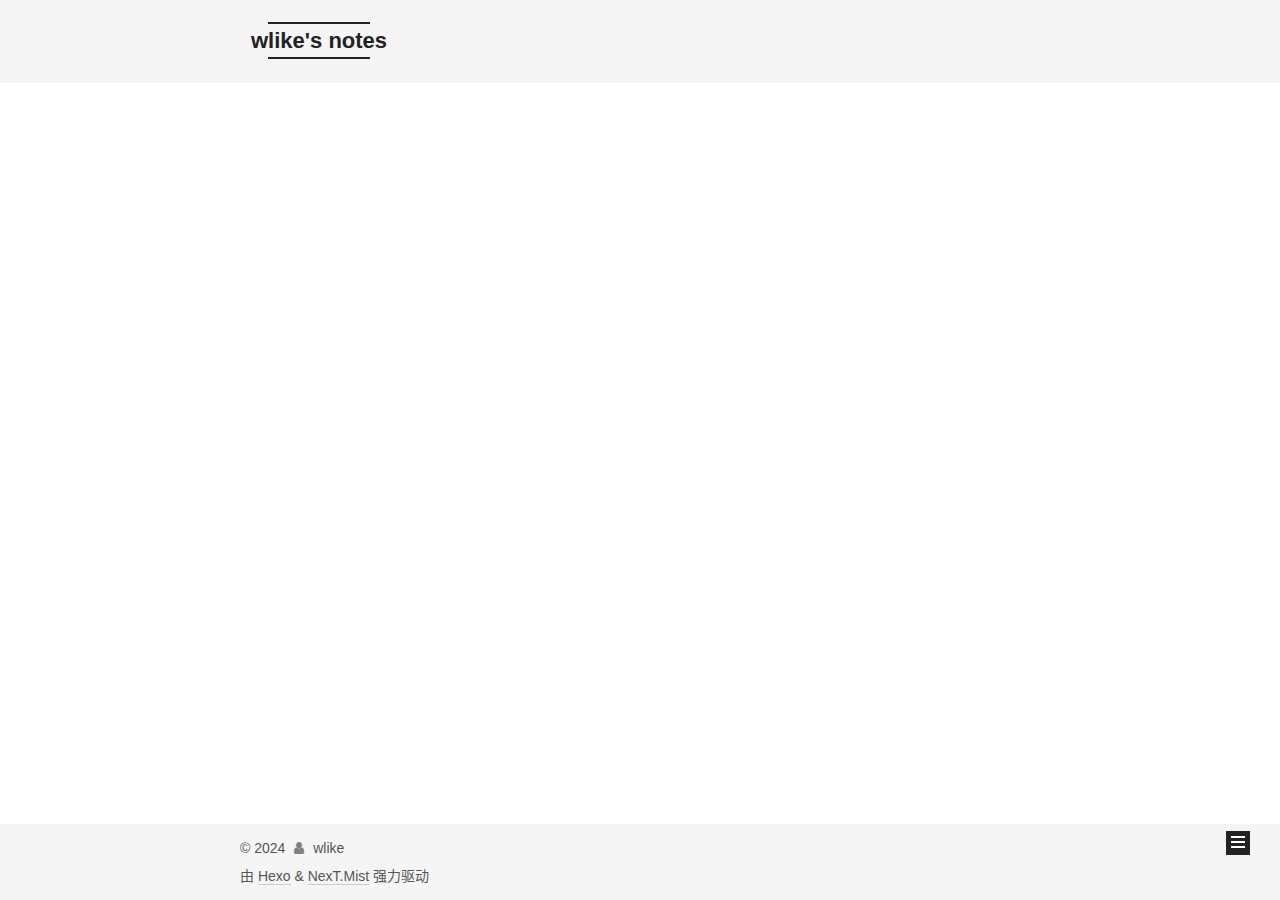
==== commit 6bce31d8: "adjust tags info" ====
--- a/about/index.html
+++ b/about/index.html
@@ -264,8 +264,12 @@
           <span class="site-state-item-name">日志</span>
         </a>
       </div>
+      <div class="site-state-item site-state-categories">
+        <span class="site-state-item-count">1</span>
+        <span class="site-state-item-name">分类</span>
+      </div>
       <div class="site-state-item site-state-tags">
-        <span class="site-state-item-count">1</span>
+        <span class="site-state-item-count">2</span>
         <span class="site-state-item-name">标签</span>
       </div>
   </nav>
--- a/css/main.css
+++ b/css/main.css
@@ -1169,7 +1169,7 @@
 }
 .links-of-author a::before,
 .links-of-author span.exturl::before {
-  background: #83372f;
+  background: #661b24;
   border-radius: 50%;
   content: ' ';
   display: inline-block;
